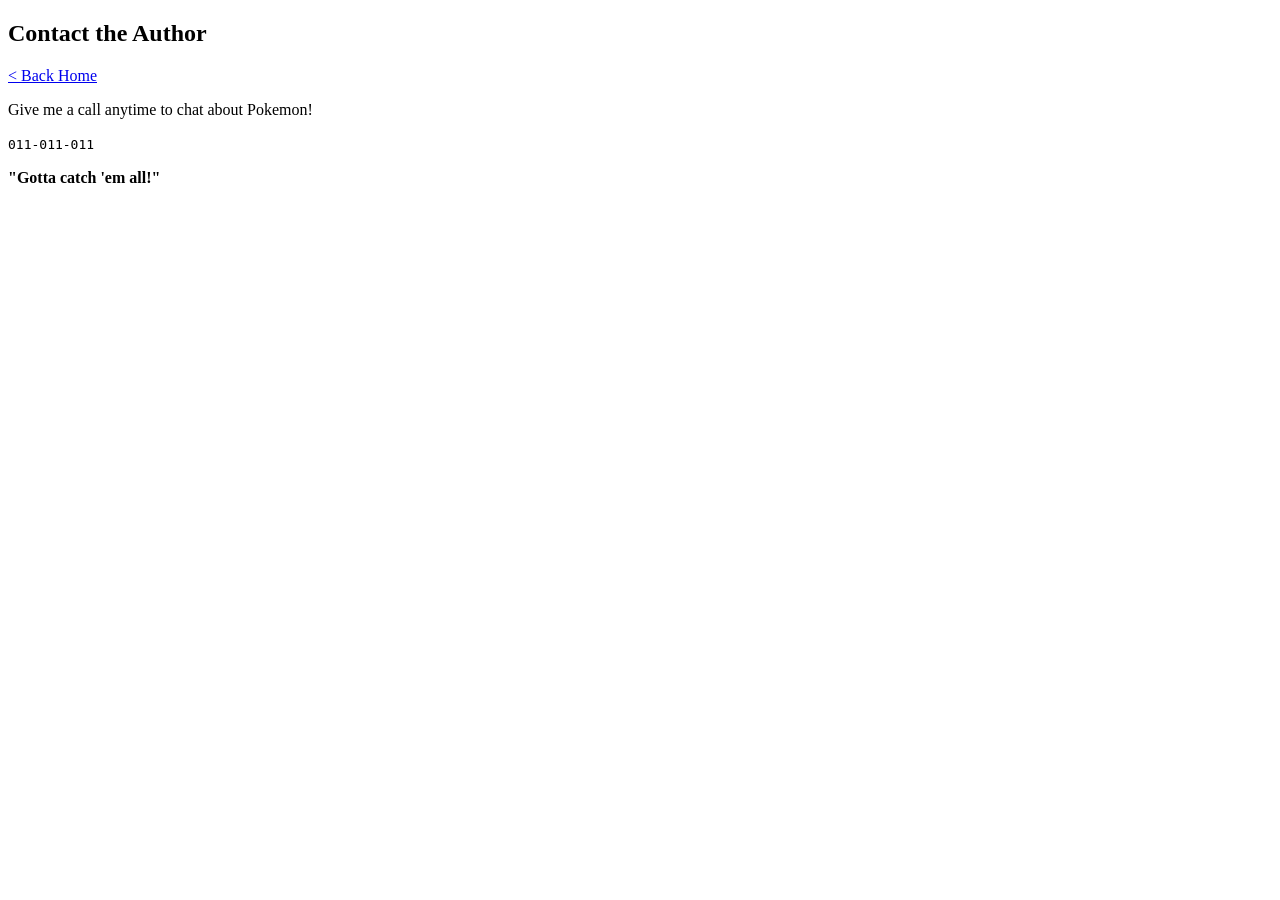
==== docs/contact/index.html @ fceb6e73 "added docs folder for pages" ====
<!doctype html>
<html>
  <head>
    <meta charset="utf-8" />
    <meta name="viewport" content="width=device-width, initial-scale=1" />
    <title>Contact the Author</title>
    <link href="/index.css" rel="stylesheet" />
  </head>

  <body>
    <article><h1>Contact the Author</h1><p><a href="/">< Back Home</a></p><p>Give me a call anytime to chat about Pokemon!</p><p><code>011-011-011</code></p><p><b>"Gotta catch 'em all!"</b></p></article>
  </body>
</html>
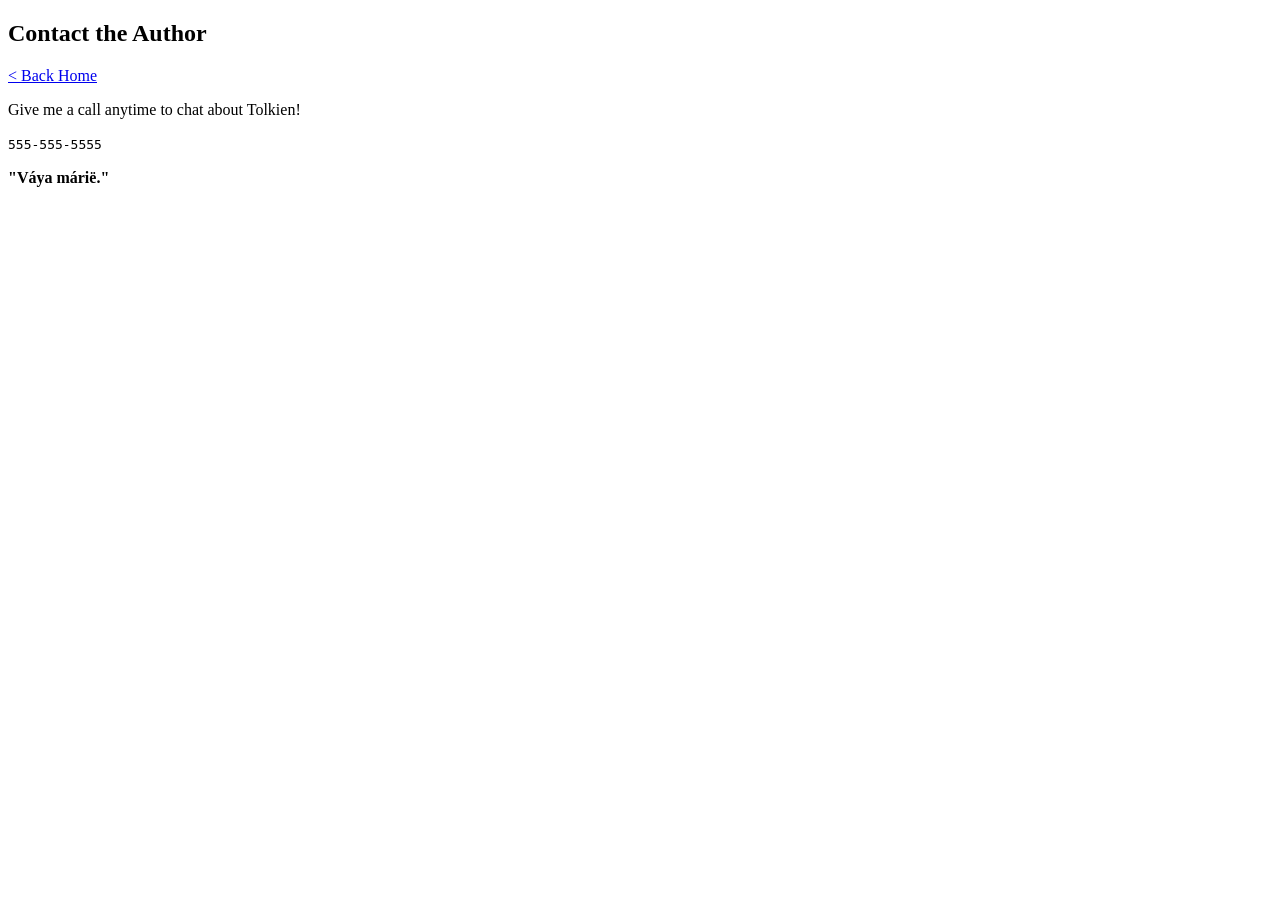
==== commit f2b4e99b: "added contact" ====
--- a/docs/contact/index.html
+++ b/docs/contact/index.html
@@ -4,10 +4,10 @@
     <meta charset="utf-8" />
     <meta name="viewport" content="width=device-width, initial-scale=1" />
     <title>Contact the Author</title>
-    <link href="/index.css" rel="stylesheet" />
+    <link href="https://hmonwutt.github.io/test/index.css" rel="stylesheet" />
   </head>
 
   <body>
-    <article><h1>Contact the Author</h1><p><a href="/">< Back Home</a></p><p>Give me a call anytime to chat about Pokemon!</p><p><code>011-011-011</code></p><p><b>"Gotta catch 'em all!"</b></p></article>
+    <article><h1>Contact the Author</h1><p><a href="https://hmonwutt.github.io/test/">< Back Home</a></p><p>Give me a call anytime to chat about Tolkien!</p><p><code>555-555-5555</code></p><p><b>"Váya márië."</b></p></article>
   </body>
 </html>
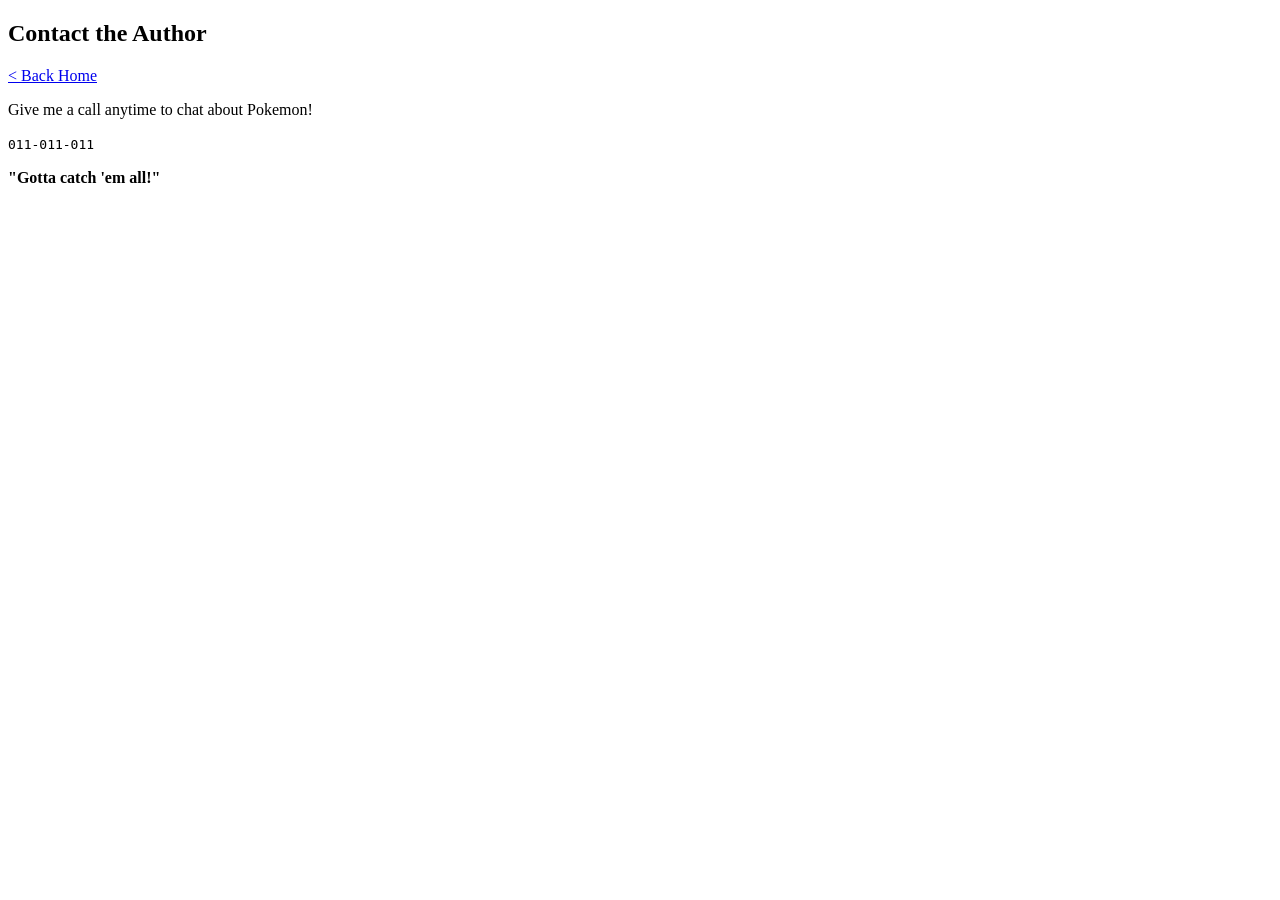
==== commit 82e5060d: "update readme heading, added gitignore, take in source and destination directory as args in built.sh" ====
--- a/docs/contact/index.html
+++ b/docs/contact/index.html
@@ -4,10 +4,10 @@
     <meta charset="utf-8" />
     <meta name="viewport" content="width=device-width, initial-scale=1" />
     <title>Contact the Author</title>
-    <link href="https://hmonwutt.github.io/test/index.css" rel="stylesheet" />
+    <link href="https://hmonwutt.github.io/Static_website_generator/index.css" rel="stylesheet" />
   </head>
 
   <body>
-    <article><h1>Contact the Author</h1><p><a href="https://hmonwutt.github.io/test/">< Back Home</a></p><p>Give me a call anytime to chat about Tolkien!</p><p><code>555-555-5555</code></p><p><b>"Váya márië."</b></p></article>
+    <article><h1>Contact the Author</h1><p><a href="https://hmonwutt.github.io/Static_website_generator/">< Back Home</a></p><p>Give me a call anytime to chat about Pokemon!</p><p><code>011-011-011</code></p><p><b>"Gotta catch 'em all!"</b></p></article>
   </body>
 </html>
